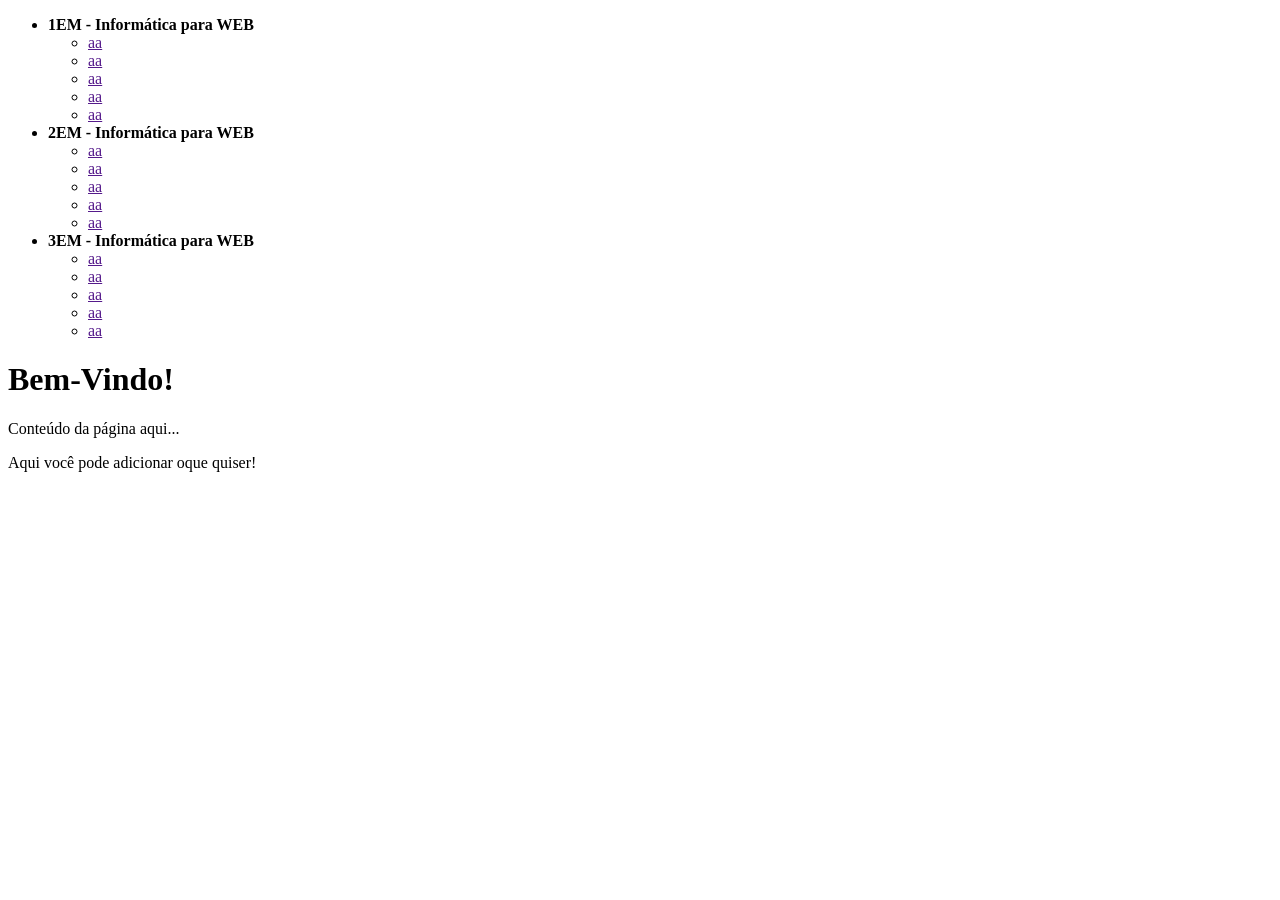
==== index.html @ fc53be37 "Add files via upload" ====
<!DOCTYPE html>
<html lang="en">
<head>
    <meta charset="UTF-8">
    <meta name="viewport" content="width=device-width, initial-scale=1.0">
    <title>Lista ordenada</title>
    <link rel="stylesheet" href="menusuperior.css">
</head>
<body>
    
<nav>
<ul>
    <li>
        <a><strong>1EM - Informática para WEB</strong></a>
        <ul>
            <li><a href="">aa</a></li>
            <li><a href="">aa</a></li>
            <li><a href="">aa</a></li>
            <li><a href="">aa</a></li>
            <li><a href="">aa</a></li>

        </ul>
    </li>


       <li>
        <a><strong>2EM - Informática para WEB</strong></a>
        <ul>
            <li><a href="">aa</a></li>
            <li><a href="">aa</a></li>
            <li><a href="">aa</a></li>
            <li><a href="">aa</a></li>
            <li><a href="">aa</a></li>

        </ul>
    </li>

       <li>
        <a><strong>3EM - Informática para WEB</strong></a>
        <ul>
            <li><a href="">aa</a></li>
            <li><a href="">aa</a></li>
            <li><a href="">aa</a></li>
            <li><a href="">aa</a></li>
            <li><a href="">aa</a></li>

        </ul>
    </li>

</ul>
 <div style="clear: both;"></div>
</nav>

 <div class="content">
    <h1>Bem-Vindo!</h1>
    <p>Conteúdo da página aqui...</p>
    <p>Aqui você pode adicionar oque quiser! </p>
 </div>

</body>
</html>
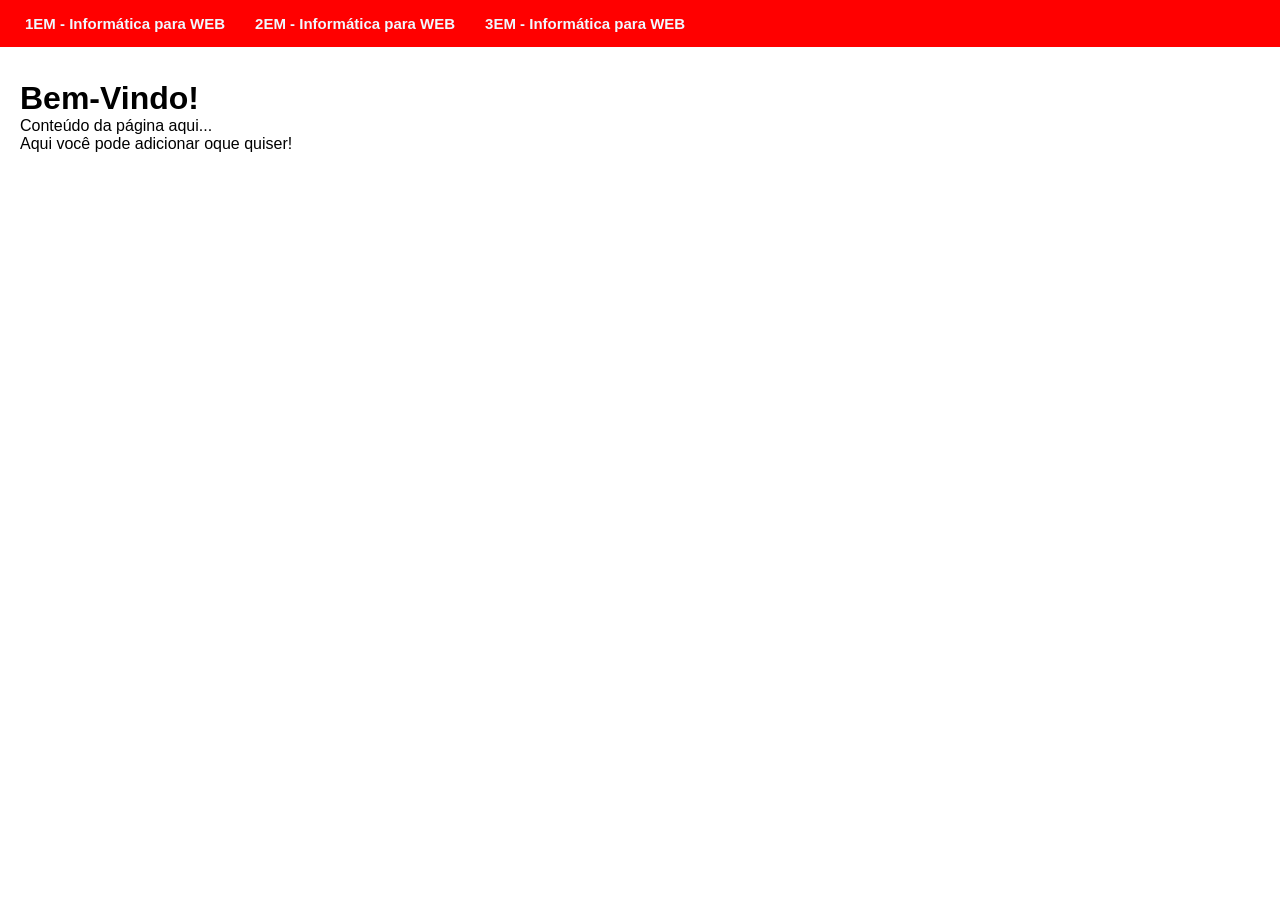
==== commit 0dff998e: "Update index.html" ====
--- a/index.html
+++ b/index.html
@@ -13,11 +13,11 @@
     <li>
         <a><strong>1EM - Informática para WEB</strong></a>
         <ul>
-            <li><a href="">aa</a></li>
-            <li><a href="">aa</a></li>
-            <li><a href="">aa</a></li>
-            <li><a href="">aa</a></li>
-            <li><a href="">aa</a></li>
+            <li><a href="Língua Portuguesa "></a></li>
+            <li><a href="">Inglês</a></li>
+            <li><a href="">Espanhol</a></li>
+            <li><a href="">Matemática</a></li>
+            <li><a href="">Arte Digital</a></li>
 
         </ul>
     </li>
@@ -26,23 +26,22 @@
        <li>
         <a><strong>2EM - Informática para WEB</strong></a>
         <ul>
-            <li><a href="">aa</a></li>
-            <li><a href="">aa</a></li>
-            <li><a href="">aa</a></li>
-            <li><a href="">aa</a></li>
-            <li><a href="">aa</a></li>
-
+            <li><a href="Língua Portuguesa "></a></li>
+            <li><a href="">Inglês</a></li>
+            <li><a href="">Espanhol</a></li>
+            <li><a href="">Matemática</a></li>
+            <li><a href="">Arte Digital</a></li>
         </ul>
     </li>
 
        <li>
         <a><strong>3EM - Informática para WEB</strong></a>
         <ul>
-            <li><a href="">aa</a></li>
-            <li><a href="">aa</a></li>
-            <li><a href="">aa</a></li>
-            <li><a href="">aa</a></li>
-            <li><a href="">aa</a></li>
+            <li><a href="Língua Portuguesa "></a></li>
+            <li><a href="">Inglês</a></li>
+            <li><a href="">Espanhol</a></li>
+            <li><a href="">Matemática</a></li>
+            <li><a href="">Arte Digital</a></li>
 
         </ul>
     </li>
@@ -55,7 +54,8 @@
     <h1>Bem-Vindo!</h1>
     <p>Conteúdo da página aqui...</p>
     <p>Aqui você pode adicionar oque quiser! </p>
+     <a href="menulateral.html">
  </div>
 
 </body>
-</html>+</html>
--- a/menusuperior.css
+++ b/menusuperior.css
@@ -0,0 +1,78 @@
+
+
+* {
+    margin: 0;
+    padding: 0;
+    box-sizing: border-box;
+}
+
+body {
+    font-family: 'Franklin Gothic Medium', 'Arial Narrow', Arial, sans-serif;
+
+}
+
+nav {
+    background: red;
+    padding: 10px;
+    position: fixed;
+    top: 0;
+    left: 0;
+    width: 100%;
+    z-index: 1000;
+}
+
+nav ul {
+    list-style: none;
+}
+
+nav ul li {
+    float:left;
+    position: relative;
+
+}
+
+nav ul li a {
+display: block;
+padding: 5px 15px;
+font-size: 15px;
+text-decoration: none;
+color: aliceblue;
+
+}
+
+nav ul li a:hover {
+    background-color: aliceblue;
+    color: black;
+}
+
+nav ul li ul {
+background: red;
+display: none;
+position: absolute;
+top: 30px;
+left: 0;
+z-index: 1000;
+}
+
+nav ul li:hover ul{ 
+    display: block;
+}
+
+nav ul li ul li {
+    width: 300px;
+    border-bottom: 1px solid white;
+}
+
+nav ul li ul li a {
+    padding: 10px;
+}
+
+nav ul li ul li a:hover {
+    background-color: aliceblue;
+    color: black;
+}
+
+.content {
+    margin-top: 60px;
+    padding: 20px;
+}
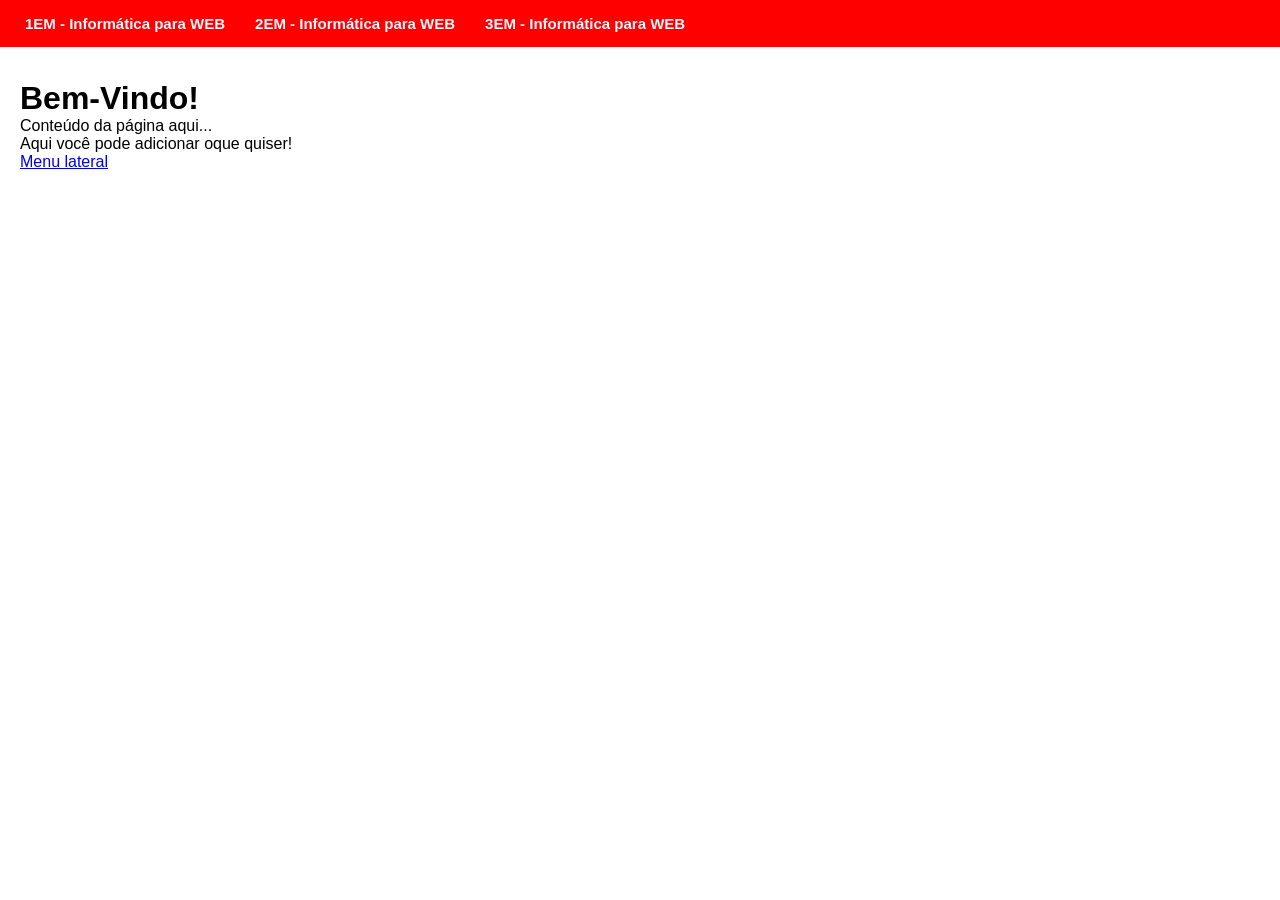
==== commit 68eb7504: "Update index.html" ====
--- a/index.html
+++ b/index.html
@@ -54,7 +54,7 @@
     <h1>Bem-Vindo!</h1>
     <p>Conteúdo da página aqui...</p>
     <p>Aqui você pode adicionar oque quiser! </p>
-     <a href="menulateral.html">
+      <p><a href="menulateral.html"> Menu lateral</p>
  </div>
 
 </body>
